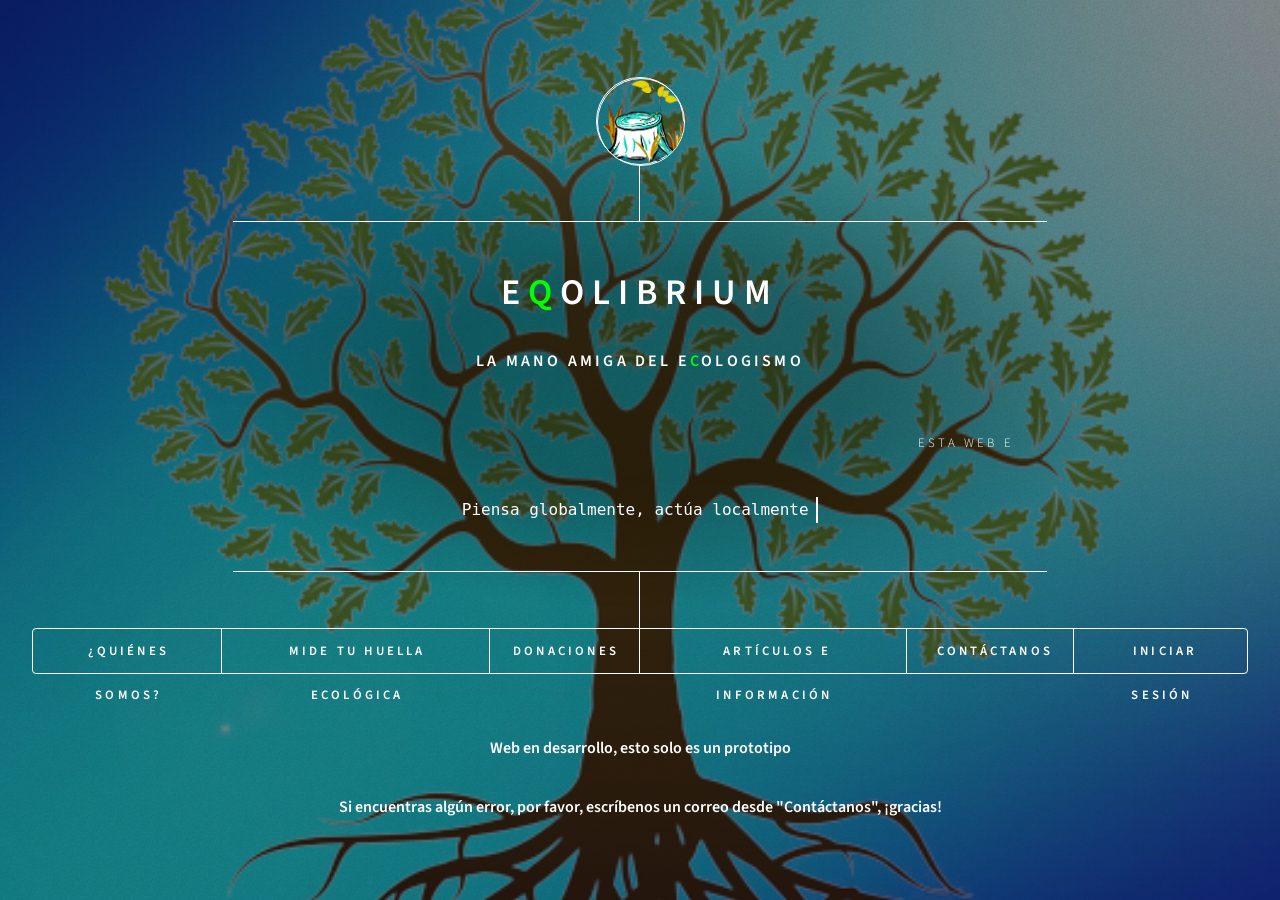
==== Eqolibrium 1.3.html @ 1e5efb23 "Add files via upload" ====
﻿<!DOCTYPE HTML>
<html>
	<head>
		<title>Eqolibrium</title>
		<meta charset="utf-8" />
		<meta name="viewport" content="width=device-width, initial-scale=1, user-scalable=no" />
		<link rel="stylesheet" href="assets/css/main.css" />
		<noscript><link rel="stylesheet" href="assets/css/noscript.css" /></noscript>
		<script type="text/javascript">
			function ejemplo1() {
			var aleatorio = Math.random();

			</script> 
		<style>
            .moneda {
                height: 40px;
                width: 40px;
                background: url(images/Moneda2.png);
                margin: 0 auto;
                animation: girar 1s steps(10) infinite;
                position: absolute;
                left: 17rem;
                z-index: 2;
                top: 4.5rem;
            }
			@keyframes girar{
				0%{
					background-position: 0;
				}
				100%{
					background-position:-400px;
				}
			}
			.deer{
				height:138px;
				width:67.5px;
				background: url(images/Ciervo.png);
				margin: 0 auto;
				position: absolute;
				left:18rem;
				animation: salto 1s steps(24) infinite;
				z-index:2;
				top:2rem;
			}
			@keyframes salto{
				0%{
					background-position: 0;
				}
				100%{
					background-position: -1620px;
				}
			}
            .hourglass {
                height: 344px;
                width: 200px;
                background: url(images/Hourglass.png);
                margin: 0 auto;
				position:relative;
				z-index:1;
				animation:arena 5s steps(7) infinite;
            }
            .bird1 {
                height: 58px;
                width: 70px;
                background: url(images/Pajaro1.png);
                margin: 0 auto;
                animation: efectovolar 1s steps(9) infinite, volar 20s infinite;
                animation-delay: 60s;
                position: absolute;
                z-index: 2;
                top: 200px;
                left: -200px;
                animation-delay: 45s;
            }
            .bird2 {
                height: 58px;
                width: 70px;
                background: url(images/Pajaro2.png);
                margin: 0 auto;
                animation: efectovolar 1s steps(9) infinite, volar 20s infinite;
                position: absolute;
                z-index: 2;
                top: 0px;
                left: -200px;
                animation-delay: 30s;
            }
            .bird3 {
                height: 62px;
                width: 70px;
                background: url(images/Pajaro3.png);
                margin: 0 auto;
                animation: efectovolar 1s steps(9) infinite, volar 20s infinite;
                position: absolute;
                z-index: 2;
                top: 600px;
                left: -200px;
                animation-delay: 15s;
            }
            .bird4 {
                height: 56px;
                width: 70px;
                background: url(images/Pajaro4.png);
                margin: 0 auto;
                animation: efectovolar 1s steps(9) infinite, volar 20s infinite;
                position: absolute;
                z-index: 2;
                top: 400px;
                left: -200px;
				animation-delay:0s;
            }
			.cerdito{
				height:200px;
				width: 200px;
				left:200px;
				position: relative;
				
			}
			.letrero1{
				width:500px;
			}
            .letrero2 {
                width: 750px;
            }
			@keyframes arena{
				0%{

					background-position: 0px;
					left:0%;
				}
				100%{
					background-position: -1400px;
					left:-9%;
				}


			}
            @keyframes efectovolar {
                0% {
                    background-position: 0px;
                }

                100% {
                    background-position: -630px;
                }
            }
            @keyframes volar{
                0% {
                    left: 0;
                }
				100%{
					left:90rem;
				}
            }
			.logo{
				height: 2rem;
				width: 1.5rem;
			}
			.Typing{
				display: block;
				font-family: monospace;
				white-space:nowrap;
				border-right: 2px solid;
				width:37ch;

				animation: typing 2s steps(37), blink 0.5s infinite step-end alternate;
				overflow:hidden;
			}
			@keyframes typing{
                from {
                    width: 0
                }
                }
				
			@keyframes blink{
				50%{ border-color: transparent}
			}
			.huella{
				height:338px;
				width: 590px;
				position: relative;
				background: url(images/Huella.jpg);
				left: -10px;
			}
			.Send{
				background: rgb(3, 152, 252);
				text-decoration-color=white;
				border: 2px solid ;
				width: 80px;
				float:  right;
			}
			.Back{
				background: rgb(3, 152, 252);
				text-decoration-color=white;
				border: 2px solid ;
				width: 80px;
				float:  left;
			}
			.Continue{
				background: rgb(3, 152, 252);
				text-decoration-color=white;
				border: 2px solid ;
				width: 200px;
				float:  right;
			}
			.QuizzTitle{
				white-space: nowrap;
				border-bottom: solid 1px #ffffff;
				width: -moz-max-content;
				width: -webkit-max-content;
				width: -ms-max-content;
				width: max-content;
				padding-bottom: 0.5rem;
				margin: 0 0 2rem 0;
			}
			.UnifyDiv{
				white-space: nowrap;
			}
		</style>
	</head>
	<body class="is-preload">

		<!-- Wrapper -->

			<div id="wrapper">
			<div class="bird1"></div>
			<div class="bird2"></div>
			<div class="bird3"></div>
			<div class="bird4"></div>

				<!-- Header -->

					<header id="header">
						<div class="logo">
							<span><img src="images/Logo.png" class="logo"></span>
						</div>
						<div class="content">
							<div class="inner">
								<h1>E<strong><font color="lime">Q</font></strong>OLIBRIUM</h1>
								
							<p><h3>La mano amiga del e<font color="lime">c</font>ologismo</h3></p>
							
							<br>
							<marquee scrolldelay=100 class="letrero2">
								<p>Esta web está programada con cariño (y miles de líneas de código)
							&nbsp &nbsp &nbsp &nbsp &nbsp &nbsp &nbsp &nbsp &nbsp &nbsp &nbsp &nbsp  Se ha utilizado HTML 5, filtros de CSS y JavaScript
							&nbsp &nbsp &nbsp &nbsp &nbsp &nbsp &nbsp &nbsp &nbsp &nbsp &nbsp &nbsp  Si te gusta nuestra iniciativa, síguenos en las redes, las encontrarás en "Contáctanos", ¡muchas gracias! =D
							&nbsp &nbsp &nbsp &nbsp &nbsp &nbsp &nbsp &nbsp &nbsp &nbsp &nbsp &nbsp  También puedes colaborar actívamente con otros proyectos en "Donaciones"
							&nbsp &nbsp &nbsp &nbsp &nbsp &nbsp &nbsp &nbsp &nbsp &nbsp &nbsp &nbsp  Si quieres saber sobre nuestra historia... ¡Clica en "¿Quiénes somos?"!
							&nbsp &nbsp &nbsp &nbsp &nbsp &nbsp &nbsp &nbsp &nbsp &nbsp &nbsp &nbsp  ¿Aún no conoces tu huella ecológica ni cómo disminuirla? Entra YA en "Mide tu huella Ecológica" y descúbrelo.
								</p>
							</marquee>
							<div align="center"><span class="Typing">Piensa globalmente, actúa localmente &nbsp <!--<div class="hourglass"></div>--></span></div>
							</div>
						</div>
						<nav>
							<ul>
								<li><a href="#intro"><strong>¿Quiénes somos?</strong></a></li>
								<li><a href="#Huella"><strong>mide tu huella ecológica</strong></a></li>
								<li><a href="#donaciones"><strong>Donaciones </strong></a></li>
								<li><a href="#Info"><strong>&nbspArtículos e Información</strong></a></li>
								<li><a href="#contact"><strong>&nbspContáctanos</strong></a></li>
								<li><a href="#LogIn"><strong>&nbspIniciar Sesión</strong></a></li>
								<!--<li><a href="#elements">Elements</a></li>-->
							</ul>
						</nav>
					</header>
					

				<!-- Main -->

					<div id="main">

						<!-- Intro -->

							<article id="intro">
								<h2 class="major">¿Quiénes somos?</h2>
								<div width=25%></div><div ><img src="images/Sanjo.jpg" alt="" height="80%" width="100%"></div>
								<p>Somos un grupo de cinco alumnos del <strong><a href="https://colegiosanjose.org">Colegio San José</a></strong>
								de Valladolid, España. Eqolibrium nació como proyecto de nuestra clase de Tecnologías de la Información y la Comuniación y estaba destinado a
								participar en el concurso de emprendimiento joven  <strong><a href="https://gigasforschools.org">Gigas for Schools</a></strong>.</p>
								<p>
								Esta no fue nuestra primera idea, de hecho, no era nuestra idea actuar en un principio en el campo del ecologismo, sino en el de la salud.<br>
								Sin embargo, no encontramos la forma de innovar como queríamos en este sector, y al final nos decantamos por ayudar a la lucha por el clima.<br>
								Pero... ¿cómo podíamos hacer algo diferente en un entorno tan trabajado? Bueno, tras realizar unas entrevistas a personas de nuestro entorno y a un grupo ecologista de nuestra ciudad, encontramos que se tenía una visión un tanto agresiva y politizada de este movimiento.<br />
								Por ello nuestro lema "La mano amiga del ecologismo", queríamos ofrecer una visión más amable y conciliadora de esta iniciativa.
								Luego llegaba el otro problema ¿cómo conseguir que nuestro mensaje sea visual y efectivo?
								Para lograrlo, decidimos emplear la <strong><a href="#Huella">huella ecológica</a></strong>, ya que nos parece un concepto muy ilustrativo del impacto que tienen las acciones de cada uno de nosotros en nuestro planeta.
								Además, y siguiendo nuestro lema, no solo queríamos enseñar los problemas que causan nuestros usuarios, queríamos ofrecerles soluciones viables y personalizadas.
								Como queríamos ser algo más que un cuestionario, decidimos actuar más activamente, a través de las <strong><a href="#Donaciones">donaciones</a></strong>, y compartiendo <strong><a href="#Info">información fiable.</a></strong>
								
								</p>
							</article>

							<!-- ARTÍCULOS E INFORMACIÓN -->

							<article id="Info">
								<h2 class="major">Articulos e información</h2>
								<span class="image main"><img src="images/tierrachuli.gif" alt="" /></span>
								<h4>Algunos conceptos que deberías conocer para ser más Eco-Friendly:</h4>
								<ul>
									<li><a href="#OP">Obsolescencia programada y cómo evitarla</a></li>
									<li><a href="#">¿Dónde debe ir cada residuo? Aprende a reciclar</a></li>
									<li><a href="#">¿Qué es la biodiversidad? ¿Por qué es tan importante?</a></li>
									<li><a href="#">¿Qué son el desarrollo sostenible y los ODS?</a></li>
								</ul>
								<h4>Aquí tienes una serie de artículos y sitios web que te pueden interesar:</h4>
								<ul>
									<li><a href="https://www.youtube.com/c/NatGeo">Canal de YouTube de National Geographic</a></li>
									<li><a href="https://www.ecologiaverde.com/la-importancia-de-las-abejas-522.html">La importancia y peligros de las abejas</a></li>
									<li><a href="https://www.un.org/es/climatechange/what-is-climate-change">¿Qué es el cambio climático? Explicado por las Naciones Unidas</a></li>
									<li><a href="https://teamseas.org/">Un ejemplo de iniciativa joven exitosa: Team Seas</a></li>
								</ul>
															</article>


						<!-- HUELLA ECOLÓGICA -->

							<article id="Huella">
								<h2 class="major">¿Qué es la huella ecológica?</h2>
								<div align="center"></div><div class="huella"></div> <br>
								<p>La huella ecológica, también conocida como huella medioambiental, es una forma de medir el impacto que la humanidad ejerce sobre el planeta. Es la superficie ecológicamente productiva necesaria para producir los recursos consumidos por un individuo, así como la necesaria para absorber los residuos que genera.<br> ¿Quieres conocer tu impacto medioambiental?<br>
								<div align="center">
								<a href="#Edad"><button type="button" class="btn btn-success">CLICA AQUÍ</button></a>
							</div>
								</p>
							</article>

						<!-- WIP -->

							<article id="WIP">
								<h2 class="major">¡Estamos trabajando en ello!</h2>
								<div class="hourglass"></div>
								<!--<div><img src="images/Antonio.jfif" alt="" /></div>-->
								<p>Con un par de cafés más, aquí habrá una ilustración muy chula que te indicará tu huella ecológica, ¡perdón por la espera!
								</p>
							</article>


						<!-- Donaciones -->

							<article id="donaciones">
								<h2 class="major">Donaciones </h2> <figure class="moneda"></figure>
								<!--<img class="cerdito" src="images/hucha.png" alt=""><figure class="moneda2"></figure>-->
								<p><h4> ¿Cómo funciona el sistema de donaciones?</h4></p>
								<p>Las donaciones, juntos con los anuncios que aparecerán en este sitio web en un futuro, nos ayudarán a poder mantener esta URL activa y actualizada.<br>
								A su vez, nos comprometemos a utilizar la totalidad del excedente para ayudar en la financiación de distintos proyectos ecológicos, uno cada 3 meses.<br />
								Para decidir qué proyecto financiaremos, nuestros usuarios pueden votar en la encuesta trimestral de nuestra <strong><a href="https://twitter.com/eqolibriumvall?s=21">cuenta de Twitter</a></strong>.</p>
								Los proyectos candidatos de este trimestre son:
								<ul>
									<li><strong>La hoja verde</strong></li>
									<li><strong>El agua azul</strong></li>
									<li><strong>El loro rojo</strong></li>
									<li><strong>El Sol amarillo</strong></li>
								</ul>
								<p>¿Quieres ayudarnos a financiar a uno de estos proyectos ecológicos? <br><strong><a href="#Dona">PUEDES DONAR AQUÍ</a></strong></p>
							</article>

						<!-- Edad -->

						<article id="Edad">
							<h2 class="major"> Antes de empezar... </h2>
							<div align="center"><h4> Por favor, indique su edad: </h4></div><div align="center">
							<form action="" method="get">
   							<input type="range"  width="100%" id="ages" name="ages" min="1" max="99" step="1" value="25" onchange="document.getElementById('age').value=value">
  							<!--<input type="submit" value="Submit">-->
  							<br><br>
  							<div align="center"><h2><output id="age" name="age" for="ages"> 30 </output></h2></div>
							</form>
							<p> (Esto es para poder personalizar mejor tus preguntas, no lo usaremos para ningún otro motivo ni quedará registrado una vez termines el cuestionario)</p>
							</div>
							<a href="#CuestionarioAlimentacion"><button type="button" class="btn btn-primary">Continuar</button></a><br>
						</article>

						<!-- Cuestionario Alimentación-->

						<article id="CuestionarioAlimentacion" name="Alimentacion">
							<h2 class="QuizzTitle"> Cuestionario </h2>
							<a href="#Edad"><button type="button" class="btn btn-primary">Volver</button></a><br>
							<br>
							<h4> Marca la opción de "Fundamental" si es, por alguna razón, es imposible cambiar el hábito de vida que se te pregunta.</h4>
							<h3> 1. Alimentación </h3>
								<ul><li><p><strong>¿Cuántas raciones de fruta comes a la semana? (Considera 200g/ración)</strong></p>
									<select id="Fruta">
										<option value=0>&nbsp</option>
										<option value=0.00081> Menos de una ración a la semana </option>
										<option value=0.00162>1 a 2 raciones a la semana</option>
										<option value=0.00486>3 a 5 raciones a la semana</option>
										<option value=0.00972>6 a 8 raciones a la semana</option>
										<option value=0.01854>Más de 8 raciones a la semana</option>
									</select> <br>
									<input type="checkbox" id="Fundamental" value="1"><label for="Fundamental"> Fundamental </label></input>
									<br><br>
								</li>
								<li><p><strong>¿Cuántas raciones de verdura comes a la semana? (Considera 200g/ración)</strong></p>
									<select id="Verdura">
										<option value=0>&nbsp</option>
										<option value=0.000432> Menos de una ración a la semana </option>
										<option value=0.000864>1 a 2 raciones a la semana</option>
										<option value=0.002592>3 a 5 raciones a la semana</option>
										<option value=0.005184>6 a 8 raciones a la semana</option>
										<option value=0.0075>Más de 8 raciones a la semana</option>
									</select> <br>
									<input type="checkbox" id="Fundamental2" value="2"><label for="Fundamental2"> Fundamental </label></input>
									<br><br>
								</li>
								<li><p><strong>¿Cuántas piezas de pan comes a la semana?</strong></p>
									<select id="Pan">
										<option value=0>&nbsp</option>
										<option value=0>No tomo pan regularmente</option>
										<option value=0.00029565>1 a 2 raciones a la semana</option>
										<option value=0.0007884>3 a 5 raciones a la semana</option>
										<option value=0.0013797>6 a 8 raciones a la semana</option>
										<option value=0.0017739>8 a 10 raciones a la semana</option>
										<option value=0.0025623>11 de 15 raciones a la semana</option>
										<option value=0.003>Más de 15 raciones a la semana </option>
									</select> <br>
									<input type="checkbox" id="Fundamental3" value="1"><label for="Fundamental3"> Fundamental </label>
									<br><br>
								</li>
								<li><p><strong>¿Cuántas veces a la semana comes carne de res (vacuno) ?</strong></p>
									<select id="CarneVacuno">
										<option value=0>&nbsp</option>
										<option value=0>No como carne vacuna</option>
										<option value=0.1944>1 a 2 veces por semana</option>
										<option value=0.5184>3 a 5 veces por semana</option>
										<option value=0.9072>6 a 8 veces por semana</option>
										<option value=1>Más de 8 veces por semana</option>
									</select> <br>
									<input type="checkbox" id="Fundamental4" value="1"><label for="Fundamental4"> Fundamental </label>
									<br><br>
								</li>
								<li><p><strong>¿Cuántas veces a la semana comes carne de pollo?</strong></p>
									<select id="CarnePollo">
										<option value=0>&nbsp</option>
										<option value=0>No como carne de pollo</option>
										<option value=0.01944>1 a 2 veces por semana</option>
										<option value=0.05184>3 a 5 veces por semana</option>
										<option value=0.09072>6 a 8 veces por semana</option>
										<option value=0.1>Más de 8 veces por semana</option>
									</select> <br>
									<input type="checkbox" id="Fundamental5" value="1"><label for="Fundamental5"> Fundamental </label>
									<br><br>
								</li>
								<li><p><strong>¿Cuántas veces a la semana comes carne de cerdo?</strong></p>
									<select id="CarneCerdo">
										<option value=0>&nbsp</option>
										<option value=0>No como carne de cerdo</option>
										<option value=0.02268>1 a 2 veces por semana</option>
										<option value=0.06048>3 a 5 veces por semana</option>
										<option value=0.10584>6 a 8 veces por semana</option>
										<option value=0.12>Más de 8 veces por semana</option>
									</select> <br>
									<input type="checkbox" id="Fundamental6" value="1"><label for="Fundamental6"> Fundamental </label>
									<br><br>
								</li>
								<li><p><strong>¿Cuántas veces AL MES consumes pescado y/o marisco?</strong></p>
									<select id="Pescado">
										<option value=0>&nbsp</option>
										<option value=0>No como pescado ni marisco</option>
										<option value=0.00432>1 a 2 al mes</option>
										<option value=0.01152>3 a 5 al mes</option>
										<option value=0.02016>6 a 8 al mes</option>
										<option value=0.03168>Más de 8 al mes</option>
									</select> <br>
									<input type="checkbox" id="Fundamental7" value="1"><label for="Fundamental7"> Fundamental </label>
									<br><br>
								</li>
								<li><p><strong>¿Cuántas veces a la semana tomas leche? Considera 250ml cada vez</strong></p>
									<select id="Leche">
										<option value=0>&nbsp</option>
										<option value=0>No tomo leche</option>
										<option value=0.009828>1 a 4 veces por semana</option>
										<option value=0.019656>5 a 8 veces por semana</option>
										<option value=0.029484>9 a 12 veces por semana</option>
										<option value=0.039312>Más de 12 veces por semana</option>
									</select> <br>
									<input type="checkbox" id="Fundamental8" value="1"><label for="Fundamental8"> Fundamental </label>
									<br><br>
								</li>
								<li><p><strong>¿Cuántas veces a la semana tomas refresco en lata?</strong></p>
									<select id="Refresco">
										<option value=0>&nbsp</option>
										<option value=0>No tomo refrescos</option>
										<option value=0.00324>1 a 2 refrescos a la semana</option>
										<option value=0.00648>3 a 4 refrescos a la semana</option>
										<option value=0.00972>5 a 6 refrescos a la semana</option>
										<option value=0.015>Más de 6 refrescos a la semana</option>
									</select> <br>
									<input type="checkbox" id="Fundamental9" value="1"><label for="Fundamental9"> Fundamental </label>
									<br><br>
								</li>
								<li><p><strong>¿Cuántos cigarros fumas cada día?</strong></p>
									<select id="Cigarros">
										<option value=0>&nbsp</option>
										<option value=0>No fumo</option>
										<option value=0.0025>Fumo, pero no llego a uno al día</option>
										<option value=0.005>1 al día</option>
										<option value=0.025>Entre 2 y 5 al día</option>
										<option value=0.05>Entre 6 y 10 al día</option>
										<option value=0.1>Más de 10 al día </option>
									</select> <br>
									<input type="checkbox" id="Fundamental10" value="1"><label for="Fundamental10"> Fundamental </label>
									<br><br>
								</li>
								<li><p><strong>¿Cómo estimarías tu consumo semanal de alcohol? Toma como base 335ml (una lata) </strong></p>
									<select id="Alcohol">
										<option value=0>&nbsp</option>
										<option value=0>No bebo, soy abstemio</option>
										<option value=0>Bebo, pero solo en fiestas o en ocasiones especiales</option>
										<option value=0.00075>1 a 2 latas a la semana</option>
										<option value=0.0015>3 a 5 latas a la semana</option>
										<option value=0.003>6 a 10 latas a la semana</option>
										<option value=0.006>Más de 10 latas a la semana</option>
									</select> <br>
									<input type="checkbox" id="Fundamental11" value="1"><label for="Fundamental11"> Fundamental </label>
									<br><br>
								</li>
						</ul>
						<!--
							<ul>
							<li><p><strong>Indica tu rango de edad:</strong></p>
									<select name="Edad">
										<option>&nbsp</option>
										<option> 0-12 </option>
										<option>12 - 18</option>
										<option>19 - 30</option>
										<option>31 - 65</option>
										<option>65+</option>
									</select> <br>
									<input type="checkbox" id="Fundamental" value="1"><label for="Fundamental"> Fundamental </label>
									<br><br>
								</li>
							<li><p><strong>¿Cuántas horas usas el coche a la semana? </strong></p>
									<select name="Coche">
										<option> &nbsp</option>
										<option> 0-6 </option>
										<option>6-12</option>
										<option>12-16</option>
										<option>16-20</option>
										<option>20+</option>
									</select> <br>
									<input type="checkbox" id="Fundamental" value="1"><label for="Fundamental"> Fundamental </label>
									<br><br>
								</li>
								<li><p> <strong>¿Cuánto duran tus duchas aproximandamente? </strong></p>
									<select name="Indica tu edad">
										<option> &nbsp </option>
										<option> No me ducho soy otaku, juego al LoL y/o al Genshin Impact </option>
										<option>3-5 min</option>
										<option>6-10 min</option>
										<option>11-20 min</option>
										<option>+20 min</option> 
										<option>Me baño normalmente</option>
									</select><br>
									<input type="checkbox" id="Fundamental" value="1"><label for="Fundamental"> Fundamental </label>
									<br><br> 
								</li>
							</ul>-->
							<div class="btn-group" role="group" aria-label="Button group with nested dropdown" align="right">
							 <a href="#CuestionarioTransporte"><button id="BotonAlimentacion" type="button" class="btn btn-primary">Continuar</button></a>
							</article>

						<!-- Cuestionario Transporte -->

						<article id="CuestionarioTransporte">
							<h2 class="major">Cuestionario</h2>
							<a href="#CuestionarioAlimentacion"><button type="button" class="btn btn-primary">Volver</button></a><br>
							<br>
							<h4> 2. TRANSPORTE </h4>
							<ul><li><p><strong>¿Cuántas distancia recorrer en coche y/o taxi semanalmente?</strong></p>
									<select id="t1">
										<option value=0>&nbsp</option>
										<option value=0> No tengo coche o no lo utilizo prácticamente nada</option>
										<option value=0.007722>Menos de 5km a la semana</option>
										<option value=0.011583>Entre 5km y 10km a la semana</option>
										<option value=0.019305>Entre 11km y 15km a la semana</option>
										<option value=0.027027>Entre 16km y 20km a la semana </option>
										<option value=0.03861>Entre 20 km y 30km a la semana</option>
										<option value=0.061776>Entre 30 km y 50km a la semana</option>
										<option value=0.11583>Entre 50 km y 100km a la semana</option>
										<option value=0.23166>Entre 100 km y 200km a la semana</option>
										<option value=0.46232>Entre 200 km y 400km a la semana</option>
										<option value=0.7722>Más de 400km a la semana</option>
									</select> <br>
									<input type="checkbox" id="Fundamental12" value="1"><label for="Fundamental12"> Fundamental </label></input>
									<br><br>
								</li>
								<li><p><strong>¿Cuántas horas viajas en avión al año?</strong></p>
									<select id="t2">
										<option value=0>&nbsp</option>
										<option value=0> No utilizo el transporte aéreo</option>
										<option value=0.106362>Menos de dos horas anuales</option>
										<option value=0.265905>Entre 3 y 8 horas anuales</option>
										<option value=0.6647625>Entre 9 y 16 horas anuales</option>
										<option value=1.116801>Entre 17 y 25 horas anuales</option>
										<option value=1.329525>Más de 25 horas anuales </option>
									</select> <br>
									<input type="checkbox" id="Fundamental13" value="1"><label for="Fundamental13"> Fundamental </label></input>
									<br><br>
								</li>
								<li><p><strong>¿Cuántos kilómetros recorres diariamente en transporte público?</strong></p>
									<select id="t3">
										<option value=0>&nbsp</option>
										<option value=0>No utilizo el transporte público</option>
										<option value=0.0073> Menos de 2km diarios</option>
										<option value=0.0146>Entre 2 y 6 km diarios</option>
										<option value=0.034675>Entre 7 y 12 km diarios</option>
										<option value=0.056575>Entre 13 y 18 km diarios</option>
										<option value=0.073>Más de 18 km diarios</option>
									</select> <br>
									<input type="checkbox" id="Fundamental14" value="1"><label for="Fundamental14"> Fundamental </label></input>
									<br><br>
								</li>
							</ul>
							<p> Selecciona la(s) opciones con las que te identifiques </p>
							<input type="checkbox" id="Barco" value="1"><label for="Barco"> Dispongo de un barco motorizado o utilizo uno en vacaciones </label></input>
							<input type="checkbox" id="Tren" value="1"><label for="Tren"> Me desplazo en tren regularmente </label></input>
							<br><br>
							<p><strong>Y antes de pasar a la siguiente parte, escoge la opción que más se identifique con tu vivienda: </strong> </p>
									<select id="e0">
										<option>&nbsp</option>
										<option> Adosado </option>
										<option> Chalet de ciudad</option>
										<option> Casa de pueblo </option>
										<option> Piso</option>
										<option>Residencia</option>
									</select>
									<br><br>
							<a href="#CuestionarioEnergia"><button id="BotonTransporte" type="button" class="btn btn-primary">Continuar</button></a>
						</article>

						<!-- Cuestionario Energía -->

						<article id="CuestionarioEnergia">
							<h2 class="major">Cuestionario</h2>
							<button type="button" class="btn btn-primary"><a href="#CuestionarioTransporte">Volver</a></button><br>
							<br>
							<h4> 3. Energía </h4>
							<ul><li><p><strong>¿Cuántos meses al año tienes la calefacción en tu casa?</strong></p>
									<select id="e1">
										<option value=0>&nbsp</option>
										<option value=0>No tengo calefacción en mi casa </option> 
										<option value=0.066> Menos de 2 meses al año</option>
										<option value=0.099>Entre 2 y 4 meses al año</option>
										<option value=0.2>Entre 5 y 7 meses al año</option>
										<option value=0.3>Entre 8 y 10 meses al año</option>
										<option value=0.47>Más de 10 meses al año</option>
									</select> <br>
									<input type="checkbox" id="Fundamental12" value="1"><label for="Fundamental12"> Fundamental </label></input>
									<br><br>
								</li>
								<li><p><strong>¿Cuántos meses al año tienes el aire acondicionado en tu casa?</strong></p>
									<select id="e6">
										<option value=0>&nbsp</option>
										<option value=0>No tengo aire acondicionado en mi casa </option> 
										<option value=0.033>Menos de 2 meses al año</option>
										<option value=0.066>Entre 2 y 4 meses al año</option>
										<option value=0.099>Entre 5 y 7 meses al año</option>
										<option value=0.2>Entre 8 y 10 meses al año</option>
										<option value=0.3>Más de 10 meses al año</option>
									</select> <br>
									<input type="checkbox" id="Fundamental12" value="1"><label for="Fundamental12"> Fundamental </label></input>
									<br><br>
								</li>
								<li><p><strong>¿Qué tipo de luces tienes mayoritariamente en tu casa?</strong></p>
									<select id="e2">
										<option value=0>&nbsp</option>
										<option value=0> No tengo luces </option>
										<option value=0.00438>Luces LED</option>
										<option value=0.023528>Velas</option>
										<option value=0.023528>Halógenos</option>
										<option value=0.03504>Bombillas incandescentes</option>
										<option value=0.00876>Bombillas o tubos fluorescentes</option>
									</select> <br>
									<input type="checkbox" id="Fundamental13" value="1"><label for="Fundamental13"> Fundamental </label></input>
									<br><br>
								</li>
								<li><p><strong>¿Cuál es la calidad media de tus electrodomésticos caseros?</strong></p>
									<select id="e3">
										<option value=0>&nbsp</option>
										<option value=0.11616> A+++</option>
										<option value=0.17336>A++</option>
										<option value=0.23056>A+</option>
										<option value=0.28864>A</option>
										<option value=0.39336>B</option>
										<option value=0.4972>C</option>
										<option value=0.57816>D</option>
									</select> <br>
									<input type="checkbox" id="Fundamental14" value="1"><label for="Fundamental14"> Fundamental </label></input>
									<br><br>
								</li>
								<li><p><strong>¿Cuánto tiempo a la semana tienes encendida la televisión?</strong></p>
									<select id="e4">
										<option value=0>&nbsp</option>
										<option value=0>No tengo televisión</option>
										<option value=0.0027972>Menos de 7 horas a la semana</option>
										<option value=0.003996>8 a 12 hrs a la semana</option>
										<option value=0.005994>13 a 17 hrs a la semana</option>
										<option value=0.007992>18 a 22 hrs a la semana</option>
										<option value=0.0101898>23 a 28 hrs a la semana</option>
										<option value=0.011988>Más de 28 horas a la semana</option>
									</select> <br>
									<input type="checkbox" id="Fundamental14" value="1"><label for="Fundamental14"> Fundamental </label></input>
									<br><br>
								</li>
								<li><p><strong>¿Cuánto tiempo a la semana tienes encendido el ordenador?</strong></p>
									<select id="e5">
										<option value=0>&nbsp</option>
										<option value=0>No tengo ordenador</option>
										<option value=0.0081>Menos de 5 horas a la semana</option>
										<option value=0.01215>5 a 9 hrs a la semana</option>
										<option value=0.01944>10 a 14 hrs a la semana</option>
										<option value=0.02835>15 a 20 hrs a la semana</option>
										<option value=0.03726>21 a 25 hrs a la semana</option>
										<option value=0.0471>26 a 35 hrs a la semana</option>
										<option value=0.0545>Más de 35 horas a la semana</option>
									</select> <br>
									<input type="checkbox" id="Fundamental14" value="1"><label for="Fundamental14"> Fundamental </label></input>
									<br>
								</li>
							</ul>
							<p> Para acabar este apartado, señala de cuáles de los siguiente electrodomésticos dispones y utilizas con cierta regularidad</p>
							<ul><li>
							<input type="checkbox" id="Barco" value="1"><label for="Barco"> Secadora </label></input></li>
						</ul>
						<a href="#CuestionarioAgua"><button id="BotonEnergia" type="button" class="btn btn-primary">Continuar</button></a>
						</article>

						<!-- Cuestionario Agua -->

						<article id="CuestionarioAgua">
							<h2 class="major">Cuestionario</h2>
							<a href="#CuestionarioAgua"><button id="BotonEnergia" type="button" class="btn btn-primary">Volver</button></a><br>
							<br>
							<h4> 4. Consumo de agua </h4>
							<ul>
							<li><p> <strong>¿Cuánto duran tus duchas aproximandamente? </strong></p>
									<select id="a1">
										<option value=0> &nbsp </option>
										<option value=0.00885> Menos de 3 min </option>
										<option value=0.01475>3-5 min</option>
										<option value=0.0295>6-10 min</option>
										<option value=0.059>11-20 min</option>
										<option value=0.0885>+20 min</option> 
									</select><br>
									<input type="checkbox" id="Fundamental" value="1"><label for="Fundamental"> Fundamental </label>
									<br><br> 
								</li>
								<li><p> <strong>¿Te sueles bañar regularmente? </strong></p>
									<select id="a2">
										<option value=0> &nbsp </option>
										<option value=0> No, siempre me ducho </option>
										<option value=0.0192>Me baño en alguna ocasión, pero no con mucha regularidad</option>
										<option value=0.0432>Una vez a la semana</option>
										<option value=0.1296>Entre 2 y 4 veces a a la semana</option>
										<option value=0.25>Más de 4 veces a la semana</option> 
									</select><br>
									<input type="checkbox" id="Fundamental" value="1"><label for="Fundamental"> Fundamental </label>
									<br><br> 
								</li>
								<li><p><strong>Al lavarme los dientes...</strong></p>
									<select id="a3">
										<option value=0>&nbsp</option>
										<option value=0.192> Dejo el grifo abierto mientras me cepillo</option>
										<option value=0.05>Solo abro el grifo para enjuagarme</option>
										<option value=0.004>Utilizo un vaso</option>
									</select> <br>
									<input type="checkbox" id="Fundamental13" value="1"><label for="Fundamental13"> Fundamental </label></input>
									<br><br>
								</li>
							</ul>
								<p> Selecciona la(s) opciones con las que te identifiques </p>
							<input type="checkbox" id="Piscina" value="1"><label for="Piscina"> Tengo una piscina privada </label></input>
							<input type="checkbox" id="Aspersor" value="1"><label for="Aspersor"> Tengo un jardín con un sistema de aspersores</label></input>
							<br><br>
							<a href="#CuestionarioResiduos"><button id="BotonAgua" type="button" class="btn btn-primary">Continuar</button></a>
						</article>

						<!-- Cuestionario Residuos -->

						<article id="CuestionarioResiduos">
							<h2 class="major">Cuestionario</h2>
							<a href="#CuestionarioAgua"><button type="button" class="btn btn-primary">Volver</button></a><br>
							<br>
							<h4> 5.Residuos </h4>
							<ul>
							<li><p> <strong>Al ir al supermercado...</strong></p>
									<select id="r1">
										<option value=0> &nbsp </option>
										<option value=0.2> Utilizo bolsas de plástico </option>
										<option value=0.005> Utilizo bolsas de usar y tirar de cartón u otro material</option>
										<option value=0> Utilizo mi propia bolsa de tela</option>
										<option value=0> Utilizo un carro de la compra</option> 
									</select><br>
									<input type="checkbox" id="Fundamental" value="1"><label for="Fundamental"> Fundamental </label>
									<br><br> 
								</li>
								<li><p> <strong>En cuanto al empaquetado de lo que compro...</strong></p>
									<select id="r2">
										<option value=0> &nbsp </option>
										<option value=0.0945> No me fijo </option>
										<option value=0> Intento evitar comprar artículos con excesiva cantidad de envoltorios plásticos</option>
									</select><br>
									<input type="checkbox" id="Fundamental" value="1"><label for="Fundamental"> Fundamental </label>
									<br><br> 
								</li>
								<li><p><strong>¿Cuántas botellas de plástico tiras cada semana?</strong></p>
									<select id="r3">
										<option value=0>&nbsp</option>
										<option value=0> Utilizo mi propia botella, por lo que prácticamente ninguna</option>
										<option value=0.01701>Menos de 5 a la semana</option>
										<option value=0.025515>Entre 6 y 10 a la semana</option>
										<option value=0.042525>Entre 11 y 15 a la semana</option>
										<option value=0.059535>Entre 16 y 20 a la semana</option>
										<option value=0.08505>Más de 20 a la semana</option>
									</select> <br>
									<input type="checkbox" id="Fundamental13" value="1"><label for="Fundamental13"> Fundamental </label></input>
									<br><br>
								</li>
								<li><p><strong>A la hora de reciclar...</strong></p>
									<select id="r4">
										<option value=0>&nbsp</option>
										<option value=0.3>Tengo solo una papelera/contenedor a la que van todos los residuos</option>
										<option value=0.1>Tenemos diferentes papeleras/contenedores, pero desconozco dónde van algunos residuos</option>
										<option value=0.05>Sé dónde va cada residuo con exactitud y soy muy estricto con el reciclaje</option>
									</select> <br>
									<input type="checkbox" id="Fundamental13" value="1"><label for="Fundamental13"> Fundamental </label></input>
									<br><br>
								</li>
							</ul>
								<p> Selecciona la(s) opciones con las que te identifiques </p>
							<input type="checkbox" id="Papel" value="1"><label for="Papel"> Utilizo papel reciclado </label></input>
							<br><br>
							<a href="#Medidor"><button id="BotonResiduos" type="button" class="btn btn-primary">Continuar</button></a>
						</article>

						<!-- Medidor de Huella Ecológica-->

						<article id="Medidor">
								<h2 class="major">Esta es tu huella ecológica</h2>
								<div align="center"><button id="BotonResultados" type="button" class="btn btn-primary" onclick="mostrarresultados()">Ver Resultados</button> </div>
								<div align="center" id="Resultados"></div>
								<canvas id="myChart" style="width:100%;max-width:600px"></canvas>
							</article>

						<!-- Log In-->

							<article id="LogIn">
								<h2 class="major"> Iniciar Sesión </h2>
							<form>
													<div class="form-group">
						    <label for="exampleInputEmail1"><strong>Dirección de Correo Electrónico / Nombre de Usuario</strong></label>
						    <input type="email" class="form-control" id="exampleInputEmail1" aria-describedby="emailHelp" placeholder="Enter email">
						    <small id="emailHelp" class="form-text text-muted">Nunca compartiremos tu correo con terceros.</small><br><br>
						  </div>
						  <div class="form-group">
						    <label for="exampleInputPassword1"><strong>Contraseña</strong></label>
						    <input type="password" class="form-control" id="exampleInputPassword1" placeholder="Password">
						  </div>
						  <div class="form-group form-check">
						    <input type="checkbox" class="form-check-input" id="exampleCheck1">
						  </div>
						  <br>
						  <div align="center">
						  <button type="submit" class="btn btn-primary">Iniciar Sesión</button>
						<br>
						<br>
						<p> ¿No tienes cuenta aún? <a href="#Register"><font color="cyan"> Regístrate aquí</a> </font>
							</div>
						</form>
						</article>

						<!-- Register -->

						<article id="Register">
						<h2 class="major"> Registrarse </h2>
							<form>
													<div class="form-group">
						    <label for="exampleInputEmail1"><strong>Dirección de Correo Electrónico</strong></label>
						    <input type="email" class="form-control" id="exampleInputEmail1" aria-describedby="emailHelp" placeholder="Enter email">
						    <small id="emailHelp" class="form-text text-muted">Nunca compartiremos tu correo con terceros.</small><br><br>
						  </div>
						  						<div class="form-group">
						    <label for="exampleInputEmail1"><strong>Nombre de Usuario</strong></label>
						    <input type="email" class="form-control" id="exampleInputEmail1" aria-describedby="emailHelp" placeholder="Enter email">
						  </div>
						  <div class="form-group"><br>
						    <label for="exampleInputPassword1"><strong>Contraseña</strong></label>
						    <input type="password" class="form-control" id="exampleInputPassword1" placeholder="Password">
						  </div>
						  <div class="form-group"><br>
						    <label for="exampleInputPassword1"><strong>Confirmar contraseña</strong></label>
						    <input type="password" class="form-control" id="exampleInputPassword1" placeholder="Password">
						  </div>
						  <div class="form-group form-check">
						    <input type="checkbox" class="form-check-input" id="exampleCheck1">
						  </div>
						  <br>
						  <div align="center">
						  <a href=""><button type="submit" class="btn btn-primary">Registrase</button></a>
						<br>
						</form>
						</article>
						<!-- Contact -->

							<article id="contact">
								<h2 class="major">Contáctanos</h2>
								<div class="deer"></div>
								<form method="post" action="#">
									<div class="fields">
										<div class="field half">
											<label for="name">Nombre</label>
											<input type="text" name="name" id="name" />
										</div>
										<div class="field half">
											<label for="email">Correo Electrónico</label>
											<input type="text" name="email" id="email" />
										</div>
										<div class="field">
											<label for="message">Mensaje</label>
											<textarea name="message" id="message" rows="4"></textarea>
										</div>
									</div>
									<ul class="actions">
										<li><input type="submit" value="Mandar" class="primary" /></li>
										<li><input type="reset" value="Resetear" /></li>
									</ul>
								</form>
								<ul class="icons">
									<li><a href="https://twitter.com/eqolibriumvall?s=21" class="icon brands fa-twitter"><span class="label">Twitter</span></a></li>
									<li><a href="https://facebook.com/profile.php?id=100080590821041" class="icon brands fa-facebook-f"><span class="label">Facebook</span></a></li>
									<li><a href="https://instagram.com/eqolibriumvall?igshid=YmMyMYA2M2Y=" class="icon brands fa-instagram"><span class="label">Instagram</span></a></li>
									<li><a href="https://youtube.com/channel/UCm8KuIQBus2HUFLEPxhAhfA" class="icon brands fa-youtube"><span class="label">Youtube</span></a></li>
								</ul>
								<p> <strong>Gmail: eqolibriumvall@gmail.com</strong></p>
								
							</article>

						<!-- OP -->

						<article id="OP">
							<h2 class="major"> La Obsolescencia Programada</h2>
							<div><img src="images/OP.jpg" height="250" width="600"></img></div>
							<p><h4>¿Qué es la obsolescencia programada?</h4></p>
							<p>La obsolescencia programada es la vida útil que le da una fábrica o empresa a un producto, cuando pase este periodo de vida útil el producto se volverá obsoleto, inútil.

Esto se creó para que el consumidor se viera obligado a adquirir un producto nuevo igual o similar. La mayoría de los productos están “programados para morir”. Muchas veces cuando estos dispositivos mueren es más económico adquirir uno nuevo que reparar el que ya tenemos.</p>
							<p><h4>¿Cómo puedo evitar seguir esta tendencia consumista?</h4></p>
							<p>Aquí tienes una serie de artículos que de darán una serie de consejos para evitarla:</p>
							<ul>
								<li><a href="https://computerhoy.com/listas/tecnologia/trucos-alargar-vida-electrodomesticos-evitar-obsolescencia-programada-802947">Trucos para alargar la vida de los electrodomésticos y evitar la obsolescencia programada</a></li>
								<li><a href="https://www.sostenibilidad.com/desarrollo-sostenible/asi-lucha-contra-obsolescencia-programada/?_adin=02021864894">Así es la lucha contra la obsolescencia programada</a></li>
								<li><a href="https://elpais.com/extra/2021-06-04/guerra-contra-la-obsolescencia-programada.html">Guerra contra la obsolescencia programada</a></li>
								<li><a href="https://www.manosverdes.co/alternativas-a-la-obsolescencia-programada/">Alternativas a la obsolescencia programada</a></li>
							</ul>
						</article>

					</div>

				<!-- Footer -->

					<footer id="footer">
						<p ><strong>Web en desarrollo, esto solo es un prototipo</strong> </p>
						<p> <strong> Si encuentras algún error, por favor, escríbenos un correo desde "Contáctanos", ¡gracias!</strong></p>
					</footer>

			</div>

		<!-- BG -->

			<div id="bg"></div>

		<!-- Scripts -->

			<script src="assets/js/jquery.min.js"></script>
			<script src="assets/js/browser.min.js"></script>
			<script src="assets/js/breakpoints.min.js"></script>
			<script src="assets/js/util.js"></script>
			<script src="assets/js/main.js"></script>
			<script src="assets/js/Cuestionario.js" type="text/javascript"></script>
			<script src="https://cdn.jsdelivr.net/npm/chart.js"></script>

	</body>
</html>
---- assets/css/main.css ----
@import url(fontawesome-all.min.css);
@import url("https://fonts.googleapis.com/css?family=Source+Sans+Pro:300italic,600italic,300,600");

/*
	Dimension by HTML5 UP
	html5up.net | @ajlkn
	Free for personal and commercial use under the CCA 3.0 license (html5up.net/license)
*/

html, body, div, span, applet, object,
iframe, h1, h2, h3, h4, h5, h6, p, blockquote,
pre, a, abbr, acronym, address, big, cite,
code, del, dfn, em, img, ins, kbd, q, s, samp,
small, strike, strong, sub, sup, tt, var, b,
u, i, center, dl, dt, dd, ol, ul, li, fieldset,
form, label, legend, table, caption, tbody,
tfoot, thead, tr, th, td, article, aside,
canvas, details, embed, figure, figcaption,
footer, header, hgroup, menu, nav, output, ruby,
section, summary, time, mark, audio, video {
	margin: 0;
	padding: 0;
	border: 0;
	font-size: 100%;
	font: inherit;
	vertical-align: baseline;}

article, aside, details, figcaption, figure,
footer, header, hgroup, menu, nav, section {
	display: block;}

body {
	line-height: 1;
}

ol, ul {
	list-style: none;
}

blockquote, q {
	quotes: none;
}

	blockquote:before, blockquote:after, q:before, q:after {
		content: '';
		content: none;
	}

table {
	border-collapse: collapse;
	border-spacing: 0;
}

body {
	-webkit-text-size-adjust: none;
}

mark {
	background-color: transparent;
	color: inherit;
}

input::-moz-focus-inner {
	border: 0;
	padding: 0;
}

input, select, textarea {
	-moz-appearance: none;
	-webkit-appearance: none;
	-ms-appearance: none;
	appearance: none;
}

/* Basic */

	@-ms-viewport {
		width: device-width;
	}

	@media screen and (max-width: 480px) {

		html, body {
			min-width: 320px;
		}

	}

	html {
		box-sizing: border-box;
	}

	*, *:before, *:after {
		box-sizing: inherit;
	}

	body {
		background: #1b1f22;
	}

		body.is-preload *, body.is-preload *:before, body.is-preload *:after {
			-moz-animation: none !important;
			-webkit-animation: none !important;
			-ms-animation: none !important;
			animation: none !important;
			-moz-transition: none !important;
			-webkit-transition: none !important;
			-ms-transition: none !important;
			transition: none !important;
		}

/* Type */

	html {
		font-size: 16pt;
	}

		@media screen and (max-width: 1680px) {

			html {
				font-size: 12pt;
			}

		}

		@media screen and (max-width: 736px) {

			html {
				font-size: 11pt;
			}

		}

		@media screen and (max-width: 360px) {

			html {
				font-size: 10pt;
			}

		}

	body, input, select, textarea {
		color: #ffffff;
		font-family: "Source Sans Pro", sans-serif;
		font-weight: 300;
		font-size: 1rem;
		line-height: 1.65;
	}

	a {
		-moz-transition: color 0.2s ease-in-out, background-color 0.2s ease-in-out, border-bottom-color 0.2s ease-in-out;
		-webkit-transition: color 0.2s ease-in-out, background-color 0.2s ease-in-out, border-bottom-color 0.2s ease-in-out;
		-ms-transition: color 0.2s ease-in-out, background-color 0.2s ease-in-out, border-bottom-color 0.2s ease-in-out;
		transition: color 0.2s ease-in-out, background-color 0.2s ease-in-out, border-bottom-color 0.2s ease-in-out;
		border-bottom: dotted 1px rgba(255, 255, 255, 0.5);
		text-decoration: none;
		color: inherit;
	}

		a:hover {
			border-bottom-color: transparent;
		}

	strong, b {
		color: #ffffff;
		font-weight: 600;
	}

	em, i {
		font-style: italic;
	}

	p {
		margin: 0 0 2rem 0;
	}

	h1, h2, h3, h4, h5, h6 {
		color: #ffffff;
		font-weight: 600;
		line-height: 1.5;
		margin: 0 0 1rem 0;
		text-transform: uppercase;
		letter-spacing: 0.2rem;
	}

		h1 a, h2 a, h3 a, h4 a, h5 a, h6 a {
			color: inherit;
			text-decoration: none;
		}

		h1.major, h2.major, h3.major, h4.major, h5.major, h6.major {
			border-bottom: solid 1px #ffffff;
			width: -moz-max-content;
			width: -webkit-max-content;
			width: -ms-max-content;
			width: max-content;
			padding-bottom: 0.5rem;
			margin: 0 0 2rem 0;
		}

	h1 {
		font-size: 2.25rem;
		line-height: 1.3;
		letter-spacing: 0.5rem;
	}

	h2 {
		font-size: 1.5rem;
		line-height: 1.4;
		letter-spacing: 0.5rem;
	}

	h3 {
		font-size: 1rem;
	}

	h4 {
		font-size: 0.8rem;
	}

	h5 {
		font-size: 0.7rem;
	}

	h6 {
		font-size: 0.6rem;
	}

	@media screen and (max-width: 736px) {

		h1 {
			font-size: 1.75rem;
			line-height: 1.4;
		}

		h2 {
			font-size: 1.25em;
			line-height: 1.5;
		}

	}

	sub {
		font-size: 0.8rem;
		position: relative;
		top: 0.5rem;
	}

	sup {
		font-size: 0.8rem;
		position: relative;
		top: -0.5rem;
	}

	blockquote {
		border-left: solid 4px #ffffff;
		font-style: italic;
		margin: 0 0 2rem 0;
		padding: 0.5rem 0 0.5rem 2rem;
	}

	code {
		background: rgba(255, 255, 255, 0.075);
		border-radius: 4px;
		font-family: "Courier New", monospace;
		font-size: 0.9rem;
		margin: 0 0.25rem;
		padding: 0.25rem 0.65rem;
	}

	pre {
		-webkit-overflow-scrolling: touch;
		font-family: "Courier New", monospace;
		font-size: 0.9rem;
		margin: 0 0 2rem 0;
	}

		pre code {
			display: block;
			line-height: 1.75;
			padding: 1rem 1.5rem;
			overflow-x: auto;
		}

	hr {
		border: 0;
		border-bottom: solid 1px #ffffff;
		margin: 2.75rem 0;
	}

	.align-left {
		text-align: left;
	}

	.align-center {
		text-align: center;
	}

	.align-right {
		text-align: right;
	}

/* Form */

	form {
		margin: 0 0 2rem 0;
	}

		form > :last-child {
			margin-bottom: 0;
		}

		form > .fields {
			display: -moz-flex;
			display: -webkit-flex;
			display: -ms-flex;
			display: flex;
			-moz-flex-wrap: wrap;
			-webkit-flex-wrap: wrap;
			-ms-flex-wrap: wrap;
			flex-wrap: wrap;
			width: calc(100% + 3rem);
			margin: -1.5rem 0 2rem -1.5rem;
		}

			form > .fields > .field {
				-moz-flex-grow: 0;
				-webkit-flex-grow: 0;
				-ms-flex-grow: 0;
				flex-grow: 0;
				-moz-flex-shrink: 0;
				-webkit-flex-shrink: 0;
				-ms-flex-shrink: 0;
				flex-shrink: 0;
				padding: 1.5rem 0 0 1.5rem;
				width: calc(100% - 1.5rem);
			}

				form > .fields > .field.half {
					width: calc(50% - 0.75rem);
				}

				form > .fields > .field.third {
					width: calc(100%/3 - 0.5rem);
				}

				form > .fields > .field.quarter {
					width: calc(25% - 0.375rem);
				}

		@media screen and (max-width: 480px) {

			form > .fields {
				width: calc(100% + 3rem);
				margin: -1.5rem 0 2rem -1.5rem;
			}

				form > .fields > .field {
					padding: 1.5rem 0 0 1.5rem;
					width: calc(100% - 1.5rem);
				}

					form > .fields > .field.half {
						width: calc(100% - 1.5rem);
					}

					form > .fields > .field.third {
						width: calc(100% - 1.5rem);
					}

					form > .fields > .field.quarter {
						width: calc(100% - 1.5rem);
					}

		}

	label {
		color: #ffffff;
		display: block;
		font-size: 0.8rem;
		font-weight: 300;
		letter-spacing: 0.2rem;
		line-height: 1.5;
		margin: 0 0 1rem 0;
		text-transform: uppercase;
	}

	input[type="text"],
	input[type="password"],
	input[type="email"],
	input[type="tel"],
	select,
	textarea {
		-moz-appearance: none;
		-webkit-appearance: none;
		-ms-appearance: none;
		appearance: none;
		-moz-transition: border-color 0.2s ease-in-out, box-shadow 0.2s ease-in-out, background-color 0.2s ease-in-out;
		-webkit-transition: border-color 0.2s ease-in-out, box-shadow 0.2s ease-in-out, background-color 0.2s ease-in-out;
		-ms-transition: border-color 0.2s ease-in-out, box-shadow 0.2s ease-in-out, background-color 0.2s ease-in-out;
		transition: border-color 0.2s ease-in-out, box-shadow 0.2s ease-in-out, background-color 0.2s ease-in-out;
		background-color: transparent;
		border-radius: 4px;
		border: solid 1px #ffffff;
		color: inherit;
		display: block;
		outline: 0;
		padding: 0 1rem;
		text-decoration: none;
		width: 100%;
	}

		input[type="text"]:invalid,
		input[type="password"]:invalid,
		input[type="email"]:invalid,
		input[type="tel"]:invalid,
		select:invalid,
		textarea:invalid {
			box-shadow: none;
		}

		input[type="text"]:focus,
		input[type="password"]:focus,
		input[type="email"]:focus,
		input[type="tel"]:focus,
		select:focus,
		textarea:focus {
			background: rgba(255, 255, 255, 0.075);
			border-color: #ffffff;
			box-shadow: 0 0 0 1px #ffffff;
		}

	select {
		background-image: url("data:image/svg+xml;charset=utf8,%3Csvg xmlns='http://www.w3.org/2000/svg' width='40' height='40' preserveAspectRatio='none' viewBox='0 0 40 40'%3E%3Cpath d='M9.4,12.3l10.4,10.4l10.4-10.4c0.2-0.2,0.5-0.4,0.9-0.4c0.3,0,0.6,0.1,0.9,0.4l3.3,3.3c0.2,0.2,0.4,0.5,0.4,0.9 c0,0.4-0.1,0.6-0.4,0.9L20.7,31.9c-0.2,0.2-0.5,0.4-0.9,0.4c-0.3,0-0.6-0.1-0.9-0.4L4.3,17.3c-0.2-0.2-0.4-0.5-0.4-0.9 c0-0.4,0.1-0.6,0.4-0.9l3.3-3.3c0.2-0.2,0.5-0.4,0.9-0.4S9.1,12.1,9.4,12.3z' fill='%23ffffff' /%3E%3C/svg%3E");
		background-size: 1.25rem;
		background-repeat: no-repeat;
		background-position: calc(100% - 1rem) center;
		height: 2.75rem;
		padding-right: 2.75rem;
		text-overflow: ellipsis;
	}

		select option {
			color: #ffffff;
			background: #1b1f22;
		}

		select:focus::-ms-value {
			background-color: transparent;
		}

		select::-ms-expand {
			display: none;
		}

	input[type="text"],
	input[type="password"],
	input[type="email"],
	select {
		height: 2.75rem;
	}

	textarea {
		padding: 0.75rem 1rem;
	}

	input[type="checkbox"],
	input[type="radio"] {
		-moz-appearance: none;
		-webkit-appearance: none;
		-ms-appearance: none;
		appearance: none;
		display: block;
		float: left;
		margin-right: -2rem;
		opacity: 0;
		width: 1rem;
		z-index: -1;
	}

		input[type="checkbox"] + label,
		input[type="radio"] + label {
			text-decoration: none;
			-moz-user-select: none;
			-webkit-user-select: none;
			-ms-user-select: none;
			user-select: none;
			color: #ffffff;
			cursor: pointer;
			display: inline-block;
			font-size: 0.8rem;
			font-weight: 300;
			margin: 0 0 0.5rem 0;
			padding-left: 2.65rem;
			padding-right: 0.75rem;
			position: relative;
		}

			input[type="checkbox"] + label:before,
			input[type="radio"] + label:before {
				-moz-osx-font-smoothing: grayscale;
				-webkit-font-smoothing: antialiased;
				display: inline-block;
				font-style: normal;
				font-variant: normal;
				text-rendering: auto;
				line-height: 1;
				text-transform: none !important;
				font-family: 'Font Awesome 5 Free';
				font-weight: 900;
			}

			input[type="checkbox"] + label:before,
			input[type="radio"] + label:before {
				-moz-transition: border-color 0.2s ease-in-out, box-shadow 0.2s ease-in-out, background-color 0.2s ease-in-out;
				-webkit-transition: border-color 0.2s ease-in-out, box-shadow 0.2s ease-in-out, background-color 0.2s ease-in-out;
				-ms-transition: border-color 0.2s ease-in-out, box-shadow 0.2s ease-in-out, background-color 0.2s ease-in-out;
				transition: border-color 0.2s ease-in-out, box-shadow 0.2s ease-in-out, background-color 0.2s ease-in-out;
				border-radius: 4px;
				border: solid 1px #ffffff;
				content: '';
				display: inline-block;
				height: 1.65rem;
				left: 0;
				line-height: 1.65rem;
				position: absolute;
				text-align: center;
				top: -0.15rem;
				width: 1.65rem;
			}

		input[type="checkbox"]:checked + label:before,
		input[type="radio"]:checked + label:before {
			background: #ffffff !important;
			border-color: #ffffff !important;
			color: #1b1f22;
			content: '\f00c';
		}

		input[type="checkbox"]:focus + label:before,
		input[type="radio"]:focus + label:before {
			background: rgba(255, 255, 255, 0.075);
			border-color: #ffffff;
			box-shadow: 0 0 0 1px #ffffff;
		}

	input[type="checkbox"] + label:before {
		border-radius: 4px;
	}

	input[type="radio"] + label:before {
		border-radius: 100%;
	}

	::-webkit-input-placeholder {
		color: rgba(255, 255, 255, 0.5) !important;
		opacity: 1.0;
	}

	:-moz-placeholder {
		color: rgba(255, 255, 255, 0.5) !important;
		opacity: 1.0;
	}

	::-moz-placeholder {
		color: rgba(255, 255, 255, 0.5) !important;
		opacity: 1.0;
	}

	:-ms-input-placeholder {
		color: rgba(255, 255, 255, 0.5) !important;
		opacity: 1.0;
	}

	.formerize-placeholder {
		color: rgba(255, 255, 255, 0.5) !important;
		opacity: 1.0;
	}

/* Box */

	.box {
		border-radius: 4px;
		border: solid 1px #ffffff;
		margin-bottom: 2rem;
		padding: 1.5em;
	}

		.box > :last-child,
		.box > :last-child > :last-child,
		.box > :last-child > :last-child > :last-child {
			margin-bottom: 0;
		}

		.box.alt {
			border: 0;
			border-radius: 0;
			padding: 0;
		}

/* Icon */

	.icon {
		text-decoration: none;
		border-bottom: none;
		position: relative;
	}

		.icon:before {
			-moz-osx-font-smoothing: grayscale;
			-webkit-font-smoothing: antialiased;
			display: inline-block;
			font-style: normal;
			font-variant: normal;
			text-rendering: auto;
			line-height: 1;
			text-transform: none !important;
			font-family: 'Font Awesome 5 Free';
			font-weight: 400;
		}

		.icon > .label {
			display: none;
		}

		.icon:before {
			line-height: inherit;
		}

		.icon.solid:before {
			font-weight: 900;
		}

		.icon.brands:before {
			font-family: 'Font Awesome 5 Brands';
		}

/* Image */

	.image {
		border-radius: 4px;
		border: 0;
		display: inline-block;
		position: relative;
	}

		.image:before {
			pointer-events: none;
			background-image: url("../../images/overlay.png");
			background-color: rgba(19, 21, 25, 0.5);
			border-radius: 4px;
			content: '';
			display: block;
			height: 100%;
			left: 0;
			opacity: 0.5;
			position: absolute;
			top: 0;
			width: 100%;
		}

		.image img {
			border-radius: 4px;
			display: block;
		}

		.image.left, .image.right {
			max-width: 40%;
		}

			.image.left img, .image.right img {
				width: 100%;
			}

		.image.left {
			float: left;
			padding: 0 1.5em 1em 0;
			top: 0.25em;
		}

		.image.right {
			float: right;
			padding: 0 0 1em 1.5em;
			top: 0.25em;
		}

		.image.fit {
			display: block;
			margin: 0 0 2rem 0;
			width: 100%;
		}

			.image.fit img {
				width: 100%;
			}

		.image.main {
			display: block;
			margin: 2.5rem 0;
			width: 100%;
		}

			.image.main img {
				width: 100%;
			}

		@media screen and (max-width: 736px) {

			.image.main {
				margin: 2rem 0;
			}

		}

		@media screen and (max-width: 480px) {

			.image.main {
				margin: 1.5rem 0;
			}

		}

/* List */

	ol {
		list-style: decimal;
		margin: 0 0 2rem 0;
		padding-left: 1.25em;
	}

		ol li {
			padding-left: 0.25em;
		}

	ul {
		list-style: disc;
		margin: 0 0 2rem 0;
		padding-left: 1em;
	}

		ul li {
			padding-left: 0.5em;
		}

		ul.alt {
			list-style: none;
			padding-left: 0;
		}

			ul.alt li {
				border-top: solid 1px #ffffff;
				padding: 0.5em 0;
			}

				ul.alt li:first-child {
					border-top: 0;
					padding-top: 0;
				}

	dl {
		margin: 0 0 2rem 0;
	}

		dl dt {
			display: block;
			font-weight: 600;
			margin: 0 0 1rem 0;
		}

		dl dd {
			margin-left: 2rem;
		}

/* Actions */

	ul.actions {
		display: -moz-flex;
		display: -webkit-flex;
		display: -ms-flex;
		display: flex;
		cursor: default;
		list-style: none;
		margin-left: -1rem;
		padding-left: 0;
	}

		ul.actions li {
			padding: 0 0 0 1rem;
			vertical-align: middle;
		}

		ul.actions.special {
			-moz-justify-content: center;
			-webkit-justify-content: center;
			-ms-justify-content: center;
			justify-content: center;
			width: 100%;
			margin-left: 0;
		}

			ul.actions.special li:first-child {
				padding-left: 0;
			}

		ul.actions.stacked {
			-moz-flex-direction: column;
			-webkit-flex-direction: column;
			-ms-flex-direction: column;
			flex-direction: column;
			margin-left: 0;
		}

			ul.actions.stacked li {
				padding: 1.3rem 0 0 0;
			}

				ul.actions.stacked li:first-child {
					padding-top: 0;
				}

		ul.actions.fit {
			width: calc(100% + 1rem);
		}

			ul.actions.fit li {
				-moz-flex-grow: 1;
				-webkit-flex-grow: 1;
				-ms-flex-grow: 1;
				flex-grow: 1;
				-moz-flex-shrink: 1;
				-webkit-flex-shrink: 1;
				-ms-flex-shrink: 1;
				flex-shrink: 1;
				width: 100%;
			}

				ul.actions.fit li > * {
					width: 100%;
				}

			ul.actions.fit.stacked {
				width: 100%;
			}

		@media screen and (max-width: 480px) {

			ul.actions:not(.fixed) {
				-moz-flex-direction: column;
				-webkit-flex-direction: column;
				-ms-flex-direction: column;
				flex-direction: column;
				margin-left: 0;
				width: 100% !important;
			}

				ul.actions:not(.fixed) li {
					-moz-flex-grow: 1;
					-webkit-flex-grow: 1;
					-ms-flex-grow: 1;
					flex-grow: 1;
					-moz-flex-shrink: 1;
					-webkit-flex-shrink: 1;
					-ms-flex-shrink: 1;
					flex-shrink: 1;
					padding: 1rem 0 0 0;
					text-align: center;
					width: 100%;
				}

					ul.actions:not(.fixed) li > * {
						width: 100%;
					}

					ul.actions:not(.fixed) li:first-child {
						padding-top: 0;
					}

					ul.actions:not(.fixed) li input[type="submit"],
					ul.actions:not(.fixed) li input[type="reset"],
					ul.actions:not(.fixed) li input[type="button"],
					ul.actions:not(.fixed) li button,
					ul.actions:not(.fixed) li .button {
						width: 100%;
					}

						ul.actions:not(.fixed) li input[type="submit"].icon:before,
						ul.actions:not(.fixed) li input[type="reset"].icon:before,
						ul.actions:not(.fixed) li input[type="button"].icon:before,
						ul.actions:not(.fixed) li button.icon:before,
						ul.actions:not(.fixed) li .button.icon:before {
							margin-left: -0.5em;
						}

		}

/* Icons */

	ul.icons {
		cursor: default;
		list-style: none;
		padding-left: 0;
	}

		ul.icons li {
			display: inline-block;
			padding: 0 0.75em 0 0;
		}

			ul.icons li:last-child {
				padding-right: 0;
			}

			ul.icons li a {
				border-radius: 100%;
				box-shadow: inset 0 0 0 1px #ffffff;
				display: inline-block;
				height: 2.25rem;
				line-height: 2.25rem;
				text-align: center;
				width: 2.25rem;
			}

				ul.icons li a:hover {
					background-color: rgba(255, 255, 255, 0.075);
				}

				ul.icons li a:active {
					background-color: rgba(255, 255, 255, 0.175);
				}

/* Table */

	.table-wrapper {
		-webkit-overflow-scrolling: touch;
		overflow-x: auto;
	}

	table {
		margin: 0 0 2rem 0;
		width: 100%;
	}

		table tbody tr {
			border: solid 1px #ffffff;
			border-left: 0;
			border-right: 0;
		}

			table tbody tr:nth-child(2n + 1) {
				background-color: rgba(255, 255, 255, 0.075);
			}

		table td {
			padding: 0.75em 0.75em;
		}

		table th {
			color: #ffffff;
			font-size: 0.9em;
			font-weight: 600;
			padding: 0 0.75em 0.75em 0.75em;
			text-align: left;
		}

		table thead {
			border-bottom: solid 2px #ffffff;
		}

		table tfoot {
			border-top: solid 2px #ffffff;
		}

		table.alt {
			border-collapse: separate;
		}

			table.alt tbody tr td {
				border: solid 1px #ffffff;
				border-left-width: 0;
				border-top-width: 0;
			}

				table.alt tbody tr td:first-child {
					border-left-width: 1px;
				}

			table.alt tbody tr:first-child td {
				border-top-width: 1px;
			}

			table.alt thead {
				border-bottom: 0;
			}

			table.alt tfoot {
				border-top: 0;
			}

/* Button */

	input[type="submit"],
	input[type="reset"],
	input[type="button"],
	button,
	.button {
		-moz-appearance: none;
		-webkit-appearance: none;
		-ms-appearance: none;
		appearance: none;
		-moz-transition: background-color 0.2s ease-in-out, color 0.2s ease-in-out;
		-webkit-transition: background-color 0.2s ease-in-out, color 0.2s ease-in-out;
		-ms-transition: background-color 0.2s ease-in-out, color 0.2s ease-in-out;
		transition: background-color 0.2s ease-in-out, color 0.2s ease-in-out;
		background-color: transparent;
		border-radius: 4px;
		border: 0;
		box-shadow: inset 0 0 0 1px #ffffff;
		color: #ffffff !important;
		cursor: pointer;
		display: inline-block;
		font-size: 0.8rem;
		font-weight: 300;
		height: 2.75rem;
		letter-spacing: 0.2rem;
		line-height: 2.75rem;
		outline: 0;
		padding: 0 1.25rem 0 1.35rem;
		text-align: center;
		text-decoration: none;
		text-transform: uppercase;
		white-space: nowrap;
	}

		input[type="submit"]:hover,
		input[type="reset"]:hover,
		input[type="button"]:hover,
		button:hover,
		.button:hover {
			background-color: rgba(255, 255, 255, 0.075);
		}

		input[type="submit"]:active,
		input[type="reset"]:active,
		input[type="button"]:active,
		button:active,
		.button:active {
			background-color: rgba(255, 255, 255, 0.175);
		}

		input[type="submit"].icon:before,
		input[type="reset"].icon:before,
		input[type="button"].icon:before,
		button.icon:before,
		.button.icon:before {
			margin-right: 0.5em;
		}

		input[type="submit"].fit,
		input[type="reset"].fit,
		input[type="button"].fit,
		button.fit,
		.button.fit {
			width: 100%;
		}

		input[type="submit"].small,
		input[type="reset"].small,
		input[type="button"].small,
		button.small,
		.button.small {
			font-size: 0.6rem;
			height: 2.0625rem;
			line-height: 2.0625rem;
		}

		input[type="submit"].primary,
		input[type="reset"].primary,
		input[type="button"].primary,
		button.primary,
		.button.primary {
			background-color: #ffffff;
			color: #1b1f22 !important;
			font-weight: 600;
		}

		input[type="submit"].disabled, input[type="submit"]:disabled,
		input[type="reset"].disabled,
		input[type="reset"]:disabled,
		input[type="button"].disabled,
		input[type="button"]:disabled,
		button.disabled,
		button:disabled,
		.button.disabled,
		.button:disabled {
			pointer-events: none;
			cursor: default;
			opacity: 0.25;
		}

	input[type="submit"],
	input[type="reset"],
	input[type="button"],
	button {
		line-height: calc(2.75rem - 2px);
	}

/* BG */

	#bg {
		-moz-transform: scale(1.0);
		-webkit-transform: scale(1.0);
		-ms-transform: scale(1.0);
		transform: scale(1.0);
		-webkit-backface-visibility: hidden;
		position: fixed;
		top: 0;
		left: 0;
		width: 100%;
		height: 100vh;
		z-index: 1;
	}

		#bg:before, #bg:after {
			content: '';
			display: block;
			position: absolute;
			top: 0;
			left: 0;
			width: 100%;
			height: 100%;
		}

		#bg:before {
			-moz-transition: background-color 2.5s ease-in-out;
			-webkit-transition: background-color 2.5s ease-in-out;
			-ms-transition: background-color 2.5s ease-in-out;
			transition: background-color 2.5s ease-in-out;
			-moz-transition-delay: 0.75s;
			-webkit-transition-delay: 0.75s;
			-ms-transition-delay: 0.75s;
			transition-delay: 0.75s;
			background-image: linear-gradient(to top, rgba(19, 21, 25, 0.5), rgba(19, 21, 25, 0.5)), url("../../images/overlay.png");
			background-size: auto, 256px 256px;
			background-position: center, center;
			background-repeat: no-repeat, repeat;
			z-index: 2;
		}

		#bg:after {
			-moz-transform: scale(1.125);
			-webkit-transform: scale(1.125);
			-ms-transform: scale(1.125);
			transform: scale(1.125);
			-moz-transition: -moz-transform 0.325s ease-in-out, -moz-filter 0.325s ease-in-out;
			-webkit-transition: -webkit-transform 0.325s ease-in-out, -webkit-filter 0.325s ease-in-out;
			-ms-transition: -ms-transform 0.325s ease-in-out, -ms-filter 0.325s ease-in-out;
			transition: transform 0.325s ease-in-out, filter 0.325s ease-in-out;
			background-image: url("../../images/Fondo5.jpg");
			background-position: center;
			background-size: cover;
			background-repeat: no-repeat;
			z-index: 1;
		}

		body.is-article-visible #bg:after {
			-moz-transform: scale(1.0825);
			-webkit-transform: scale(1.0825);
			-ms-transform: scale(1.0825);
			transform: scale(1.0825);
			-moz-filter: blur(0.2rem);
			-webkit-filter: blur(0.2rem);
			-ms-filter: blur(0.2rem);
			filter: blur(0.2rem);
		}

		body.is-preload #bg:before {
			background-color: #000000;
		}

/* Wrapper */

	#wrapper {
		display: -moz-flex;
		display: -webkit-flex;
		display: -ms-flex;
		display: flex;
		-moz-flex-direction: column;
		-webkit-flex-direction: column;
		-ms-flex-direction: column;
		flex-direction: column;
		-moz-align-items: center;
		-webkit-align-items: center;
		-ms-align-items: center;
		align-items: center;
		-moz-justify-content: space-between;
		-webkit-justify-content: space-between;
		-ms-justify-content: space-between;
		justify-content: space-between;
		position: relative;
		min-height: 100vh;
		width: 100%;
		padding: 4rem 2rem;
		z-index: 3;
	}

		#wrapper:before {
			content: '';
			display: block;
		}

		@media screen and (max-width: 1680px) {

			#wrapper {
				padding: 3rem 2rem;
			}

		}

		@media screen and (max-width: 736px) {

			#wrapper {
				padding: 2rem 1rem;
			}

		}

		@media screen and (max-width: 480px) {

			#wrapper {
				padding: 1rem;
			}

		}

/* Header */

	#header {
		display: -moz-flex;
		display: -webkit-flex;
		display: -ms-flex;
		display: flex;
		-moz-flex-direction: column;
		-webkit-flex-direction: column;
		-ms-flex-direction: column;
		flex-direction: column;
		-moz-align-items: center;
		-webkit-align-items: center;
		-ms-align-items: center;
		align-items: center;
		-moz-transition: -moz-transform 0.325s ease-in-out, -moz-filter 0.325s ease-in-out, opacity 0.325s ease-in-out;
		-webkit-transition: -webkit-transform 0.325s ease-in-out, -webkit-filter 0.325s ease-in-out, opacity 0.325s ease-in-out;
		-ms-transition: -ms-transform 0.325s ease-in-out, -ms-filter 0.325s ease-in-out, opacity 0.325s ease-in-out;
		transition: transform 0.325s ease-in-out, filter 0.325s ease-in-out, opacity 0.325s ease-in-out;
		background-image: -moz-radial-gradient(rgba(0, 0, 0, 0.25) 25%, rgba(0, 0, 0, 0) 55%);
		background-image: -webkit-radial-gradient(rgba(0, 0, 0, 0.25) 25%, rgba(0, 0, 0, 0) 55%);
		background-image: -ms-radial-gradient(rgba(0, 0, 0, 0.25) 25%, rgba(0, 0, 0, 0) 55%);
		background-image: radial-gradient(rgba(0, 0, 0, 0.25) 25%, rgba(0, 0, 0, 0) 55%);
		max-width: 100%;
		text-align: center;
	}

		#header > * {
			-moz-transition: opacity 0.325s ease-in-out;
			-webkit-transition: opacity 0.325s ease-in-out;
			-ms-transition: opacity 0.325s ease-in-out;
			transition: opacity 0.325s ease-in-out;
			position: relative;
			margin-top: 3.5rem;
		}

			#header > *:before {
				content: '';
				display: block;
				position: absolute;
				top: calc(-3.5rem - 1px);
				left: calc(50% - 1px);
				width: 1px;
				height: calc(3.5rem + 1px);
				background: #ffffff;
			}

		#header > :first-child {
			margin-top: 0;
		}

			#header > :first-child:before {
				display: none;
			}

		#header .logo {
			width: 5.5rem;
			height: 5.5rem;
			line-height: 5.5rem;
			border: solid 1px #ffffff;
			border-radius: 100%;
		}

			#header .logo .icon:before {
				font-size: 2rem;
			}

		#header .content {
			border-style: solid;
			border-color: #ffffff;
			border-top-width: 1px;
			border-bottom-width: 1px;
			max-width: 100%;
		}

			#header .content .inner {
				-moz-transition: max-height 0.75s ease, padding 0.75s ease, opacity 0.325s ease-in-out;
				-webkit-transition: max-height 0.75s ease, padding 0.75s ease, opacity 0.325s ease-in-out;
				-ms-transition: max-height 0.75s ease, padding 0.75s ease, opacity 0.325s ease-in-out;
				transition: max-height 0.75s ease, padding 0.75s ease, opacity 0.325s ease-in-out;
				-moz-transition-delay: 0.25s;
				-webkit-transition-delay: 0.25s;
				-ms-transition-delay: 0.25s;
				transition-delay: 0.25s;
				padding: 3rem 2rem;
				max-height: 40rem;
				overflow: hidden;
			}

				#header .content .inner > :last-child {
					margin-bottom: 0;
				}

			#header .content p {
				text-transform: uppercase;
				letter-spacing: 0.2rem;
				font-size: 0.8rem;
				line-height: 2;
			}

		#header nav ul {
			display: -moz-flex;
			display: -webkit-flex;
			display: -ms-flex;
			display: flex;
			margin-bottom: 0;
			list-style: none;
			padding-left: 0;
			border: solid 1px #ffffff;
			border-radius: 4px;
		}

			#header nav ul li {
				padding-left: 0;
				border-left: solid 1px #ffffff;
			}

				#header nav ul li:first-child {
					border-left: 0;
				}

				#header nav ul li a {
					display: block;
					min-width: 7.5rem;
					height: 2.75rem;
					line-height: 2.75rem;
					padding: 0 1.25rem 0 1.45rem;
					text-transform: uppercase;
					letter-spacing: 0.2rem;
					font-size: 0.8rem;
					border-bottom: 0;
				}

					#header nav ul li a:hover {
						background-color: rgba(255, 255, 255, 0.075);
					}

					#header nav ul li a:active {
						background-color: rgba(255, 255, 255, 0.175);
					}

		#header nav.use-middle:after {
			content: '';
			display: block;
			position: absolute;
			top: 0;
			left: calc(50% - 1px);
			width: 1px;
			height: 100%;
			background: #ffffff;
		}

		#header nav.use-middle ul li.is-middle {
			border-left: 0;
		}

		body.is-article-visible #header {
			-moz-transform: scale(0.95);
			-webkit-transform: scale(0.95);
			-ms-transform: scale(0.95);
			transform: scale(0.95);
			-moz-filter: blur(0.1rem);
			-webkit-filter: blur(0.1rem);
			-ms-filter: blur(0.1rem);
			filter: blur(0.1rem);
			opacity: 0;
		}

		body.is-preload #header {
			-moz-filter: blur(0.125rem);
			-webkit-filter: blur(0.125rem);
			-ms-filter: blur(0.125rem);
			filter: blur(0.125rem);
		}

			body.is-preload #header > * {
				opacity: 0;
			}

			body.is-preload #header .content .inner {
				max-height: 0;
				padding-top: 0;
				padding-bottom: 0;
				opacity: 0;
			}

		@media screen and (max-width: 980px) {

			#header .content p br {
				display: none;
			}

		}

		@media screen and (max-width: 736px) {

			#header > * {
				margin-top: 2rem;
			}

				#header > *:before {
					top: calc(-2rem - 1px);
					height: calc(2rem + 1px);
				}

			#header .logo {
				width: 4.75rem;
				height: 4.75rem;
				line-height: 4.75rem;
			}

				#header .logo .icon:before {
					font-size: 1.75rem;
				}

			#header .content .inner {
				padding: 2.5rem 1rem;
			}

			#header .content p {
				line-height: 1.875;
			}

		}

		@media screen and (max-width: 480px) {

			#header {
				padding: 1.5rem 0;
			}

				#header .content .inner {
					padding: 2.5rem 0;
				}

				#header nav ul {
					-moz-flex-direction: column;
					-webkit-flex-direction: column;
					-ms-flex-direction: column;
					flex-direction: column;
					min-width: 10rem;
					max-width: 100%;
				}

					#header nav ul li {
						border-left: 0;
						border-top: solid 1px #ffffff;
					}

						#header nav ul li:first-child {
							border-top: 0;
						}

						#header nav ul li a {
							height: 3rem;
							line-height: 3rem;
							min-width: 0;
							width: 100%;
						}

				#header nav.use-middle:after {
					display: none;
				}

		}

/* Main */

	#main {
		-moz-flex-grow: 1;
		-webkit-flex-grow: 1;
		-ms-flex-grow: 1;
		flex-grow: 1;
		-moz-flex-shrink: 1;
		-webkit-flex-shrink: 1;
		-ms-flex-shrink: 1;
		flex-shrink: 1;
		display: -moz-flex;
		display: -webkit-flex;
		display: -ms-flex;
		display: flex;
		-moz-align-items: center;
		-webkit-align-items: center;
		-ms-align-items: center;
		align-items: center;
		-moz-justify-content: center;
		-webkit-justify-content: center;
		-ms-justify-content: center;
		justify-content: center;
		-moz-flex-direction: column;
		-webkit-flex-direction: column;
		-ms-flex-direction: column;
		flex-direction: column;
		position: relative;
		max-width: 100%;
		z-index: 3;
	}

		#main article {
			-moz-transform: translateY(0.25rem);
			-webkit-transform: translateY(0.25rem);
			-ms-transform: translateY(0.25rem);
			transform: translateY(0.25rem);
			-moz-transition: opacity 0.325s ease-in-out, -moz-transform 0.325s ease-in-out;
			-webkit-transition: opacity 0.325s ease-in-out, -webkit-transform 0.325s ease-in-out;
			-ms-transition: opacity 0.325s ease-in-out, -ms-transform 0.325s ease-in-out;
			transition: opacity 0.325s ease-in-out, transform 0.325s ease-in-out;
			padding: 4.5rem 2.5rem 1.5rem 2.5rem ;
			position: relative;
			width: 40rem;
			max-width: 100%;
			background-color: rgba(27, 31, 34, 0.85);
			border-radius: 4px;
			opacity: 0;
		}

			#main article.active {
				-moz-transform: translateY(0);
				-webkit-transform: translateY(0);
				-ms-transform: translateY(0);
				transform: translateY(0);
				opacity: 1;
			}

			#main article .close {
				display: block;
				position: absolute;
				top: 0;
				right: 0;
				width: 4rem;
				height: 4rem;
				cursor: pointer;
				text-indent: 4rem;
				overflow: hidden;
				white-space: nowrap;
			}

				#main article .close:before {
					-moz-transition: background-color 0.2s ease-in-out;
					-webkit-transition: background-color 0.2s ease-in-out;
					-ms-transition: background-color 0.2s ease-in-out;
					transition: background-color 0.2s ease-in-out;
					content: '';
					display: block;
					position: absolute;
					top: 0.75rem;
					left: 0.75rem;
					width: 2.5rem;
					height: 2.5rem;
					border-radius: 100%;
					background-position: center;
					background-image: url("data:image/svg+xml;charset=utf8,%3Csvg xmlns='http://www.w3.org/2000/svg' xmlns:xlink='http://www.w3.org/1999/xlink' width='20px' height='20px' viewBox='0 0 20 20' zoomAndPan='disable'%3E%3Cstyle%3Eline %7B stroke: %23ffffff%3B stroke-width: 1%3B %7D%3C/style%3E%3Cline x1='2' y1='2' x2='18' y2='18' /%3E%3Cline x1='18' y1='2' x2='2' y2='18' /%3E%3C/svg%3E");
					background-size: 20px 20px;
					background-repeat: no-repeat;
				}

				#main article .close:hover:before {
					background-color: rgba(255, 255, 255, 0.075);
				}

				#main article .close:active:before {
					background-color: rgba(255, 255, 255, 0.175);
				}

		@media screen and (max-width: 736px) {

			#main article {
				padding: 3.5rem 2rem 0.5rem 2rem ;
			}

				#main article .close:before {
					top: 0.875rem;
					left: 0.875rem;
					width: 2.25rem;
					height: 2.25rem;
					background-size: 14px 14px;
				}

		}

		@media screen and (max-width: 480px) {

			#main article {
				padding: 3rem 1.5rem 0.5rem 1.5rem ;
			}

		}

/* Footer */

	#footer {
		-moz-transition: -moz-transform 0.325s ease-in-out, -moz-filter 0.325s ease-in-out, opacity 0.325s ease-in-out;
		-webkit-transition: -webkit-transform 0.325s ease-in-out, -webkit-filter 0.325s ease-in-out, opacity 0.325s ease-in-out;
		-ms-transition: -ms-transform 0.325s ease-in-out, -ms-filter 0.325s ease-in-out, opacity 0.325s ease-in-out;
		transition: transform 0.325s ease-in-out, filter 0.325s ease-in-out, opacity 0.325s ease-in-out;
		width: 100%;
		max-width: 100%;
		margin-top: 2rem;
		text-align: center;
	}

		#footer .copyright {
			letter-spacing: 0.2rem;
			font-size: 0.6rem;
			opacity: 0.75;
			margin-bottom: 0;
			text-transform: uppercase;
		}

		body.is-article-visible #footer {
			-moz-transform: scale(0.95);
			-webkit-transform: scale(0.95);
			-ms-transform: scale(0.95);
			transform: scale(0.95);
			-moz-filter: blur(0.1rem);
			-webkit-filter: blur(0.1rem);
			-ms-filter: blur(0.1rem);
			filter: blur(0.1rem);
			opacity: 0;
		}

		body.is-preload #footer {
			opacity: 0;
		}
#Sanjo{
	width:50%;
	height:100%;
	overflow:hidden;
	cursor:pointer;
	box-shadow: 1px 10px 25px rgba(0,0,0,0.5);
	position:relative;
}
#Sanjo img{
	width:500px;
	height:100%;
	transition:2s;
}
#Sanjo img:hover{
	transform:translateX(-30%);
	filter: brightness(88%);
}
---- assets/css/noscript.css ----
/*
	Dimension by HTML5 UP
	html5up.net | @ajlkn
	Free for personal and commercial use under the CCA 3.0 license (html5up.net/license)
*/

/* BG */

	body.is-preload #bg:before {
		background-color: transparent;
	}

/* Header */

	body.is-preload #header {
		-moz-filter: none;
		-webkit-filter: none;
		-ms-filter: none;
		filter: none;
	}

		body.is-preload #header > * {
			opacity: 1;
		}

		body.is-preload #header .content .inner {
			max-height: 100px;
			padding: 3rem 2rem;
			opacity: 1;
		}

/* Main */

	#main article {
		opacity: 1;
		margin: 4rem 0 0 0;
	}
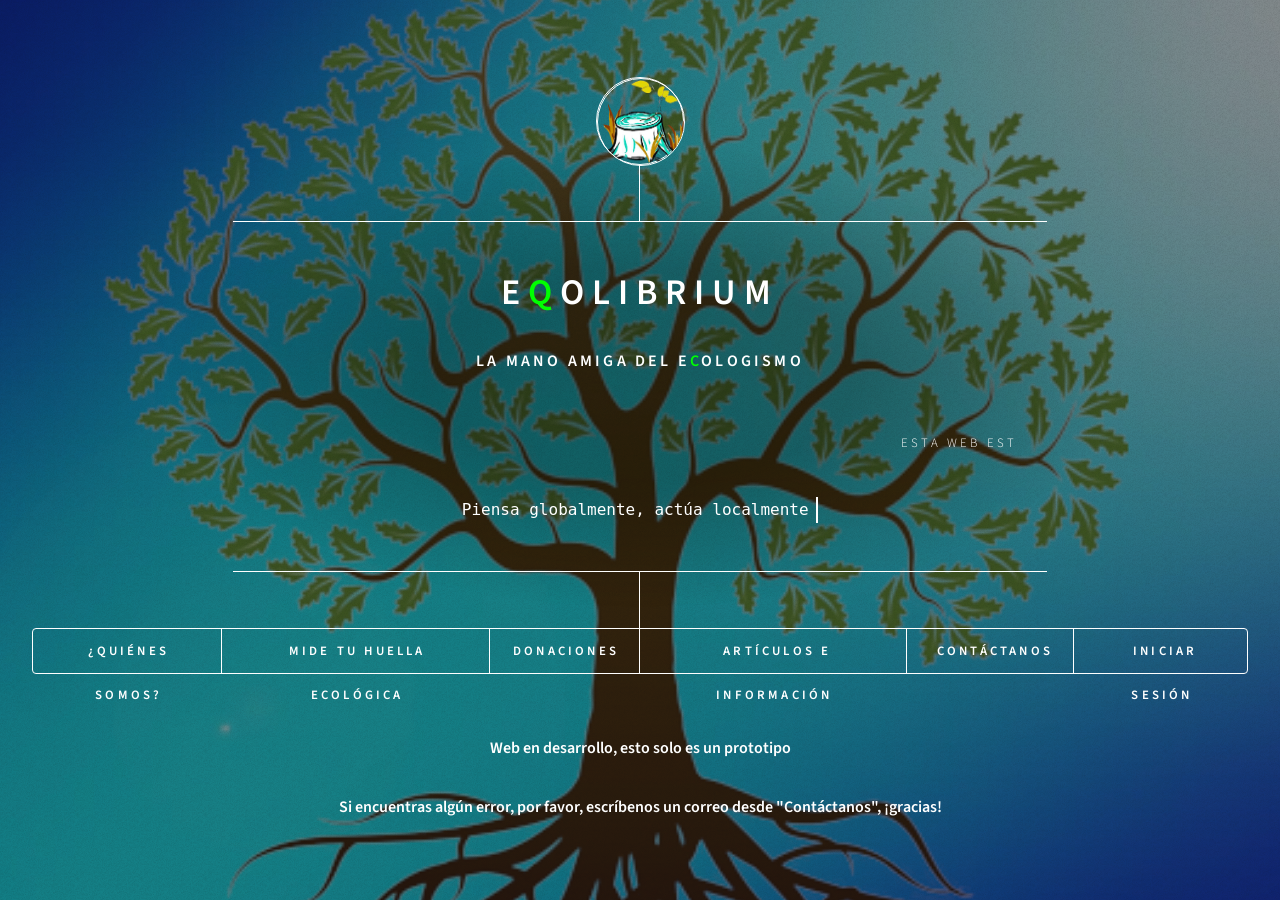
==== commit da140272: "Update print statement from 'Hello' to 'Goodbye'" ====
--- a/Eqolibrium 1.3.html
+++ b/Eqolibrium 1.3.html
@@ -273,7 +273,7 @@
 						<!-- Intro -->
 
 							<article id="intro">
-								<h2 class="major">¿Quiénes somos?</h2>
+								<h2 class="major">¿TEST?</h2>
 								<div width=25%></div><div ><img src="images/Sanjo.jpg" alt="" height="80%" width="100%"></div>
 								<p>Somos un grupo de cinco alumnos del <strong><a href="https://colegiosanjose.org">Colegio San José</a></strong>
 								de Valladolid, España. Eqolibrium nació como proyecto de nuestra clase de Tecnologías de la Información y la Comuniación y estaba destinado a
